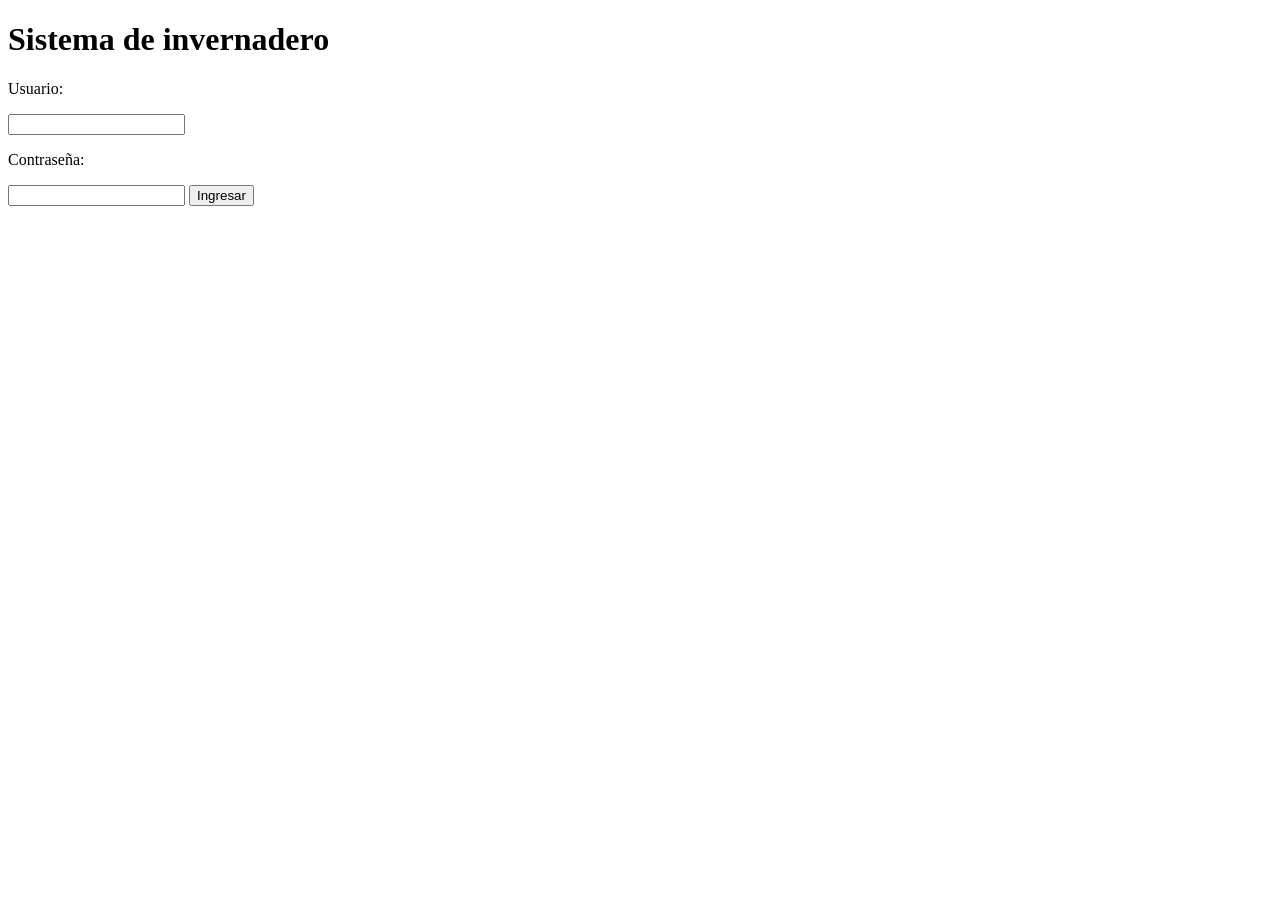
==== index.html @ cf87ab49 "formulario de inicio de sesion" ====
<!DOCTYPE html>
<html>
    
<head>
    <title>Invernadero</title>
</head>

<body>
    <h1>Sistema de invernadero</h1>

    <form>
        <p>Usuario:</p>
        <input type="text">

        <p>Contraseña:</p>
        <input type="password">

        <button type="submit">Ingresar</button>

    </form>




</body>
</html>
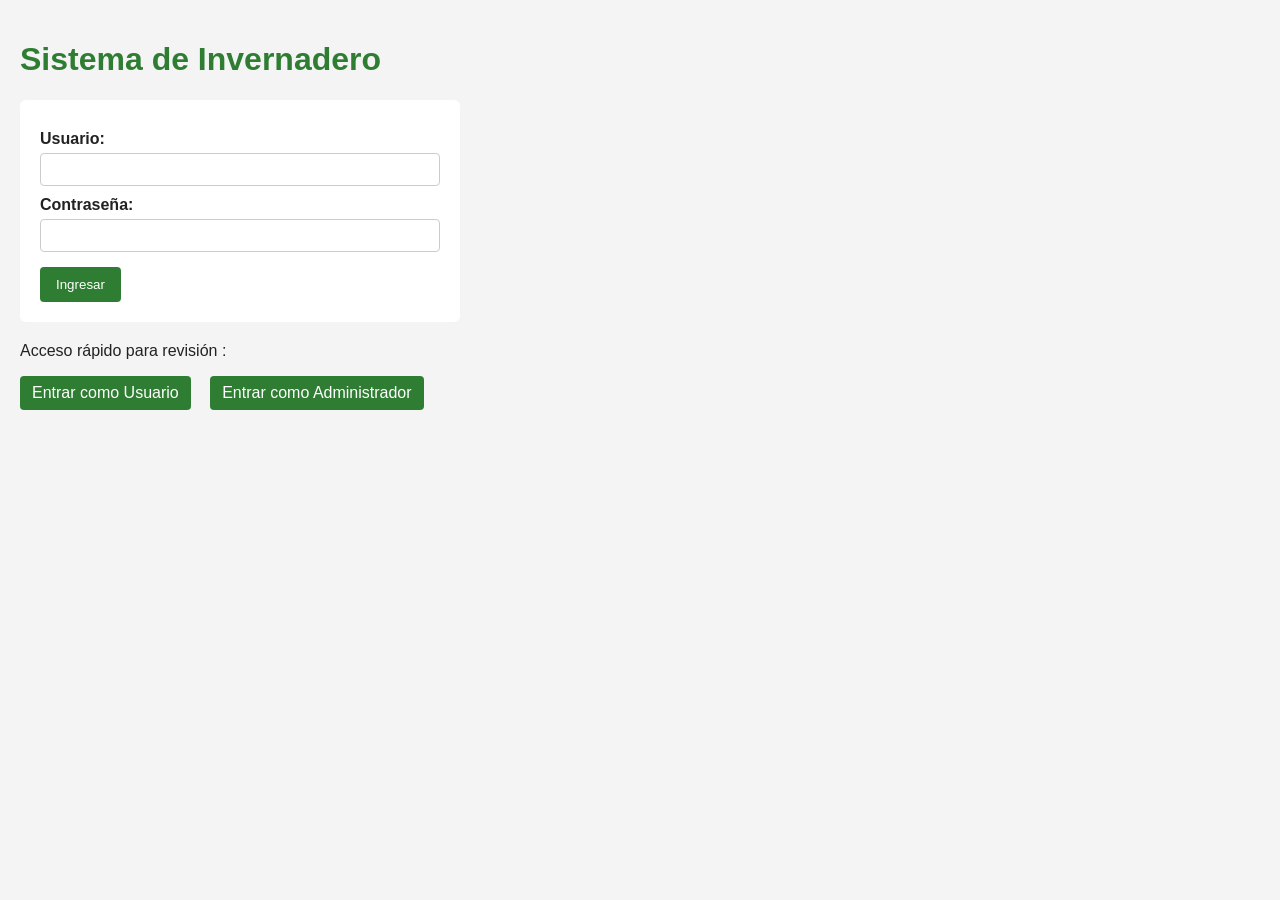
==== commit 894933e9: "vista de usuarios" ====
--- a/index.html
+++ b/index.html
@@ -1,26 +1,29 @@
 <!DOCTYPE html>
-<html>
-    
 <head>
-    <title>Invernadero</title>
+    <meta charset="UTF-8">
+    <meta name="viewport" content="width=device-width, initial-scale=1.0">
+    <title>Invernadero - Login</title>
+    <link rel="stylesheet" href="css/styles.css">
 </head>
+<body>
 
-<body>
-    <h1>Sistema de invernadero</h1>
+    <h1>Sistema de Invernadero</h1>
 
     <form>
-        <p>Usuario:</p>
-        <input type="text">
+        <label for="usuario">Usuario:</label>
+        <input type="text" id="usuario" name="usuario" required>
 
-        <p>Contraseña:</p>
-        <input type="password">
+        <label for="password">Contraseña:</label>
+        <input type="password" id="password" name="password" required>
 
         <button type="submit">Ingresar</button>
-
     </form>
 
-
-
+    <p>Acceso rápido para revisión :</p>
+    <nav>
+        <a href="usuario/inicio.html">Entrar como Usuario</a>
+        <a href="admin/inicio.html">Entrar como Administrador</a>
+    </nav>
 
 </body>
 </html>
--- a/css/styles.css
+++ b/css/styles.css
@@ -0,0 +1,116 @@
+body {
+    font-family: Arial, sans-serif;
+    background-color: #f4f4f4;
+    color: #222;
+    margin: 0;
+    padding: 20px;
+}
+
+h1 {
+    color: #2e7d32;
+}
+
+h2 {
+    color: #333;
+}
+
+
+nav {
+    margin-bottom: 20px;
+}
+
+nav a {
+    display: inline-block;
+    margin-right: 15px;
+    padding: 8px 12px;
+    background-color: #2e7d32;
+    color: #fff;
+    text-decoration: none;
+    border-radius: 4px;
+}
+
+nav a:hover {
+    background-color: #1b5e20;
+}
+
+
+form {
+    background-color: #fff;
+    padding: 20px;
+    margin-bottom: 20px;
+    border-radius: 6px;
+    max-width: 400px;
+}
+
+label {
+    display: block;
+    margin-top: 10px;
+    font-weight: bold;
+}
+
+input, select {
+    width: 100%;
+    padding: 8px;
+    margin-top: 5px;
+    box-sizing: border-box;
+    border: 1px solid #ccc;
+    border-radius: 4px;
+}
+
+button {
+    margin-top: 15px;
+    padding: 10px 16px;
+    background-color: #2e7d32;
+    color: #fff;
+    border: none;
+    border-radius: 4px;
+    cursor: pointer;
+}
+
+button:hover {
+    background-color: #1b5e20;
+}
+
+
+table {
+    width: 100%;
+    border-collapse: collapse;
+    background-color: #fff;
+    margin-bottom: 20px;
+}
+
+th, td {
+    padding: 10px;
+    text-align: left;
+    border: 1px solid #ccc;
+}
+
+th {
+    background-color: #2e7d32;
+    color: #fff;
+}
+
+
+section {
+    background-color: #fff;
+    padding: 15px;
+    margin-bottom: 20px;
+    border-radius: 6px;
+}
+
+ul {
+    padding-left: 20px;
+}
+
+
+@media (max-width: 600px) {
+    nav a {
+        display: block;
+        margin-bottom: 8px;
+        text-align: center;
+    }
+
+    form, table {
+        max-width: 100%;
+    }
+}
